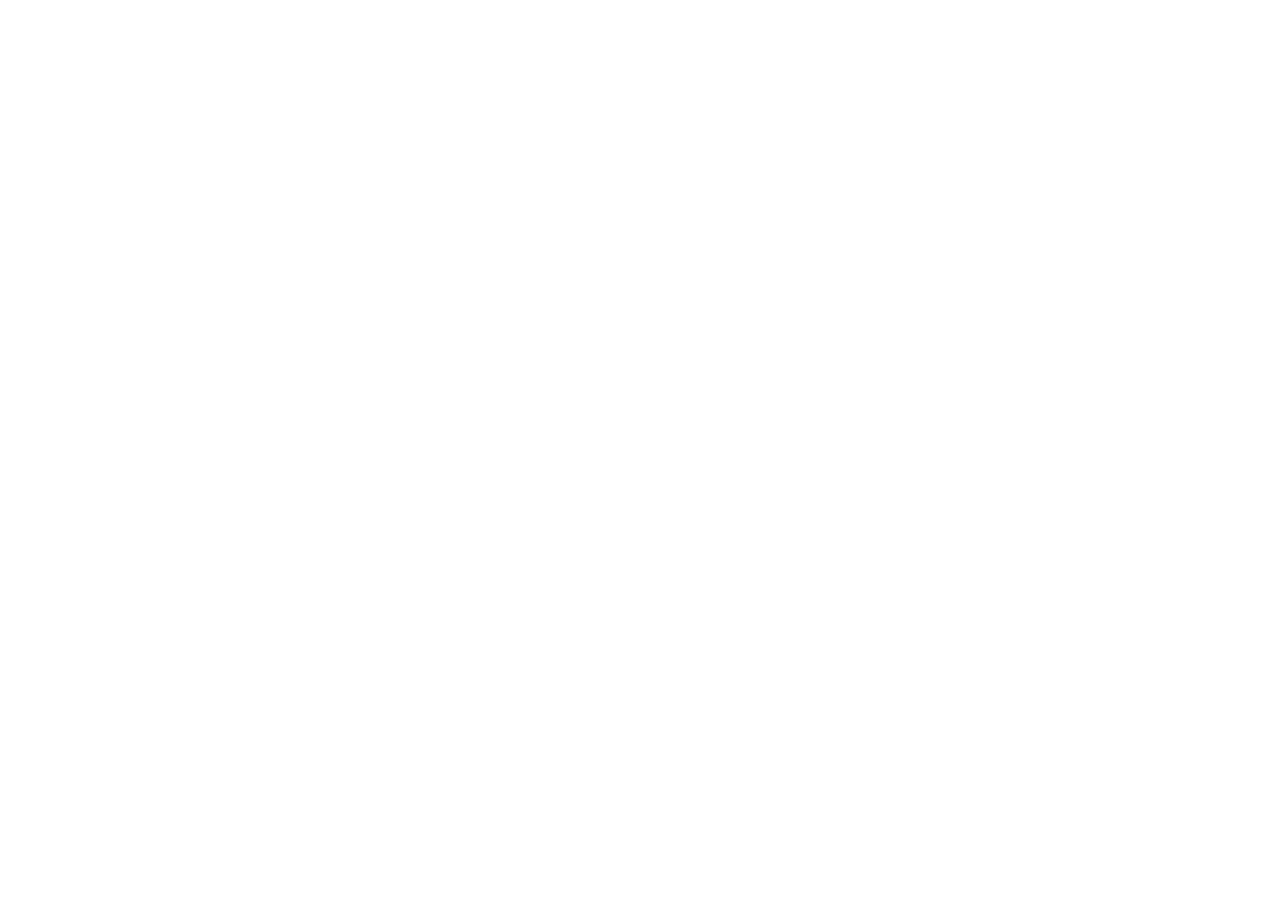
==== index.html @ cf6ef029 "added index.html" ====
<!DOCTYPE html>
<html lang="en">
<head>
    <meta charset="UTF-8">
    <meta http-equiv="X-UA-Compatible" content="IE=edge">
    <meta name="viewport" content="width=device-width, initial-scale=1.0">
    <title>Document</title>
</head>
<body>
    <link rel="stylesheet" href="./java2 home/index.html">
</body>
</html>
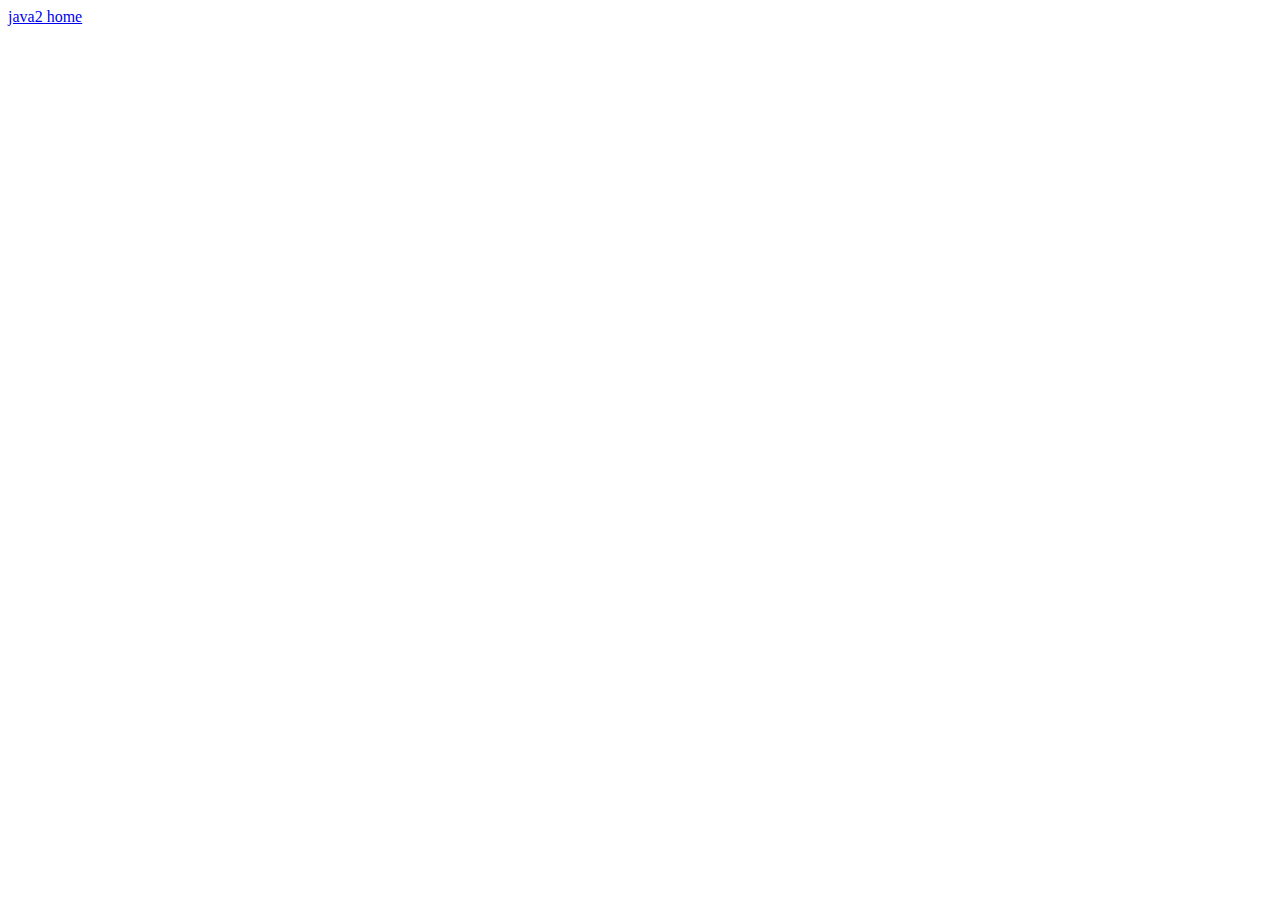
==== commit f8e26860: "added text to a element" ====
--- a/index.html
+++ b/index.html
@@ -7,6 +7,6 @@
     <title>Document</title>
 </head>
 <body>
-    <link rel="stylesheet" href="./java2 home/index.html">
+   <a href="./java2 home/index.html">java2 home</a>
 </body>
 </html>